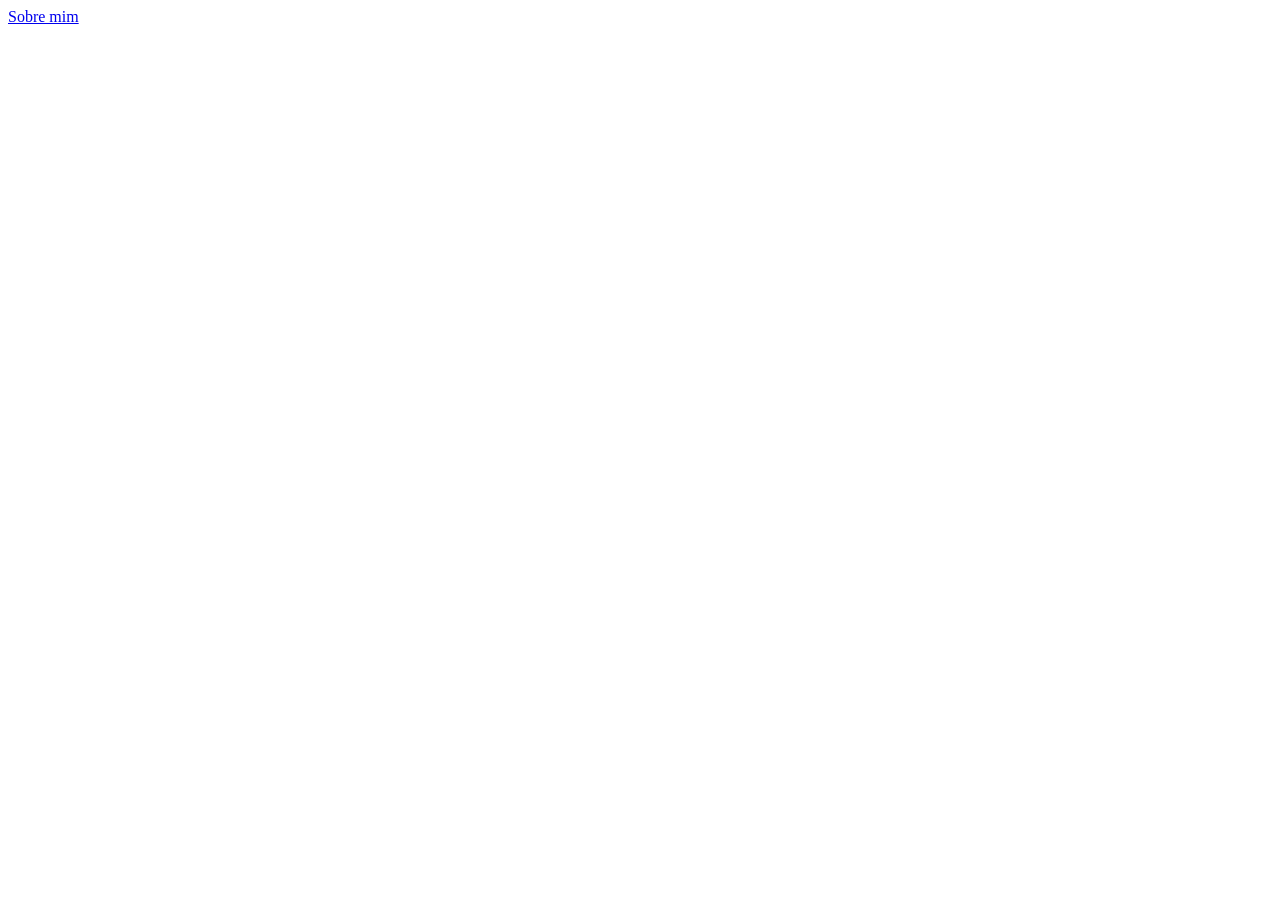
==== index.html @ f1cd04e8 "ajuste index.html" ====
<!DOCTYPE html>
<html lang="pt-br">
<head>
    <meta charset="UTF-8">
    <meta name="viewport" content="width=device-width, initial-scale=1.0">
    <title>Meu site</title>
</head>
<body>
    <a href="/pages/sobremim.html">Sobre mim</a>
</body>
</html>
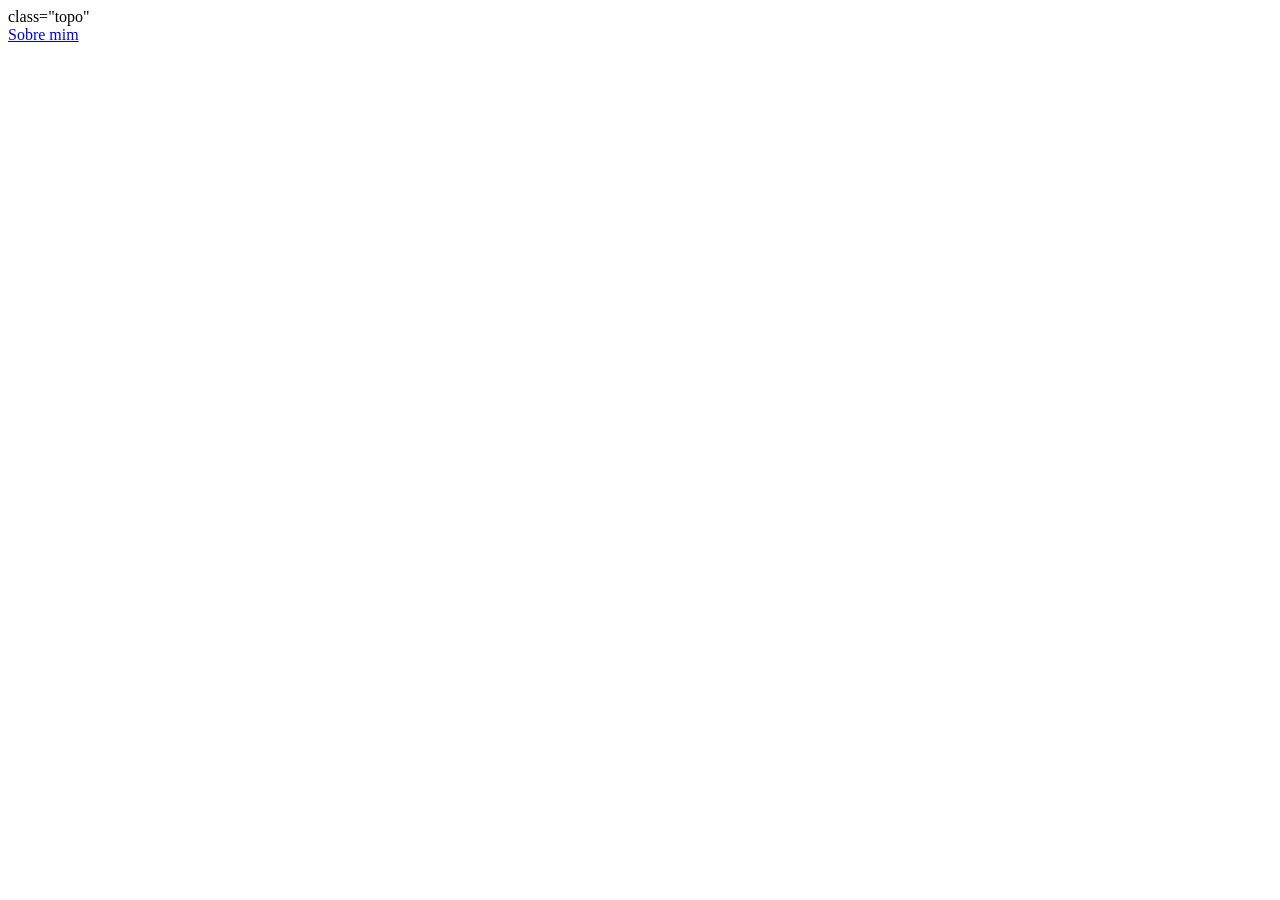
==== commit da6fbbf2: "ajuste css" ====
--- a/index.html
+++ b/index.html
@@ -6,6 +6,9 @@
     <title>Meu site</title>
 </head>
 <body>
+    <div> class="topo"
+
+    </div>
     <a href="/pages/sobremim.html">Sobre mim</a>
 </body>
 </html>
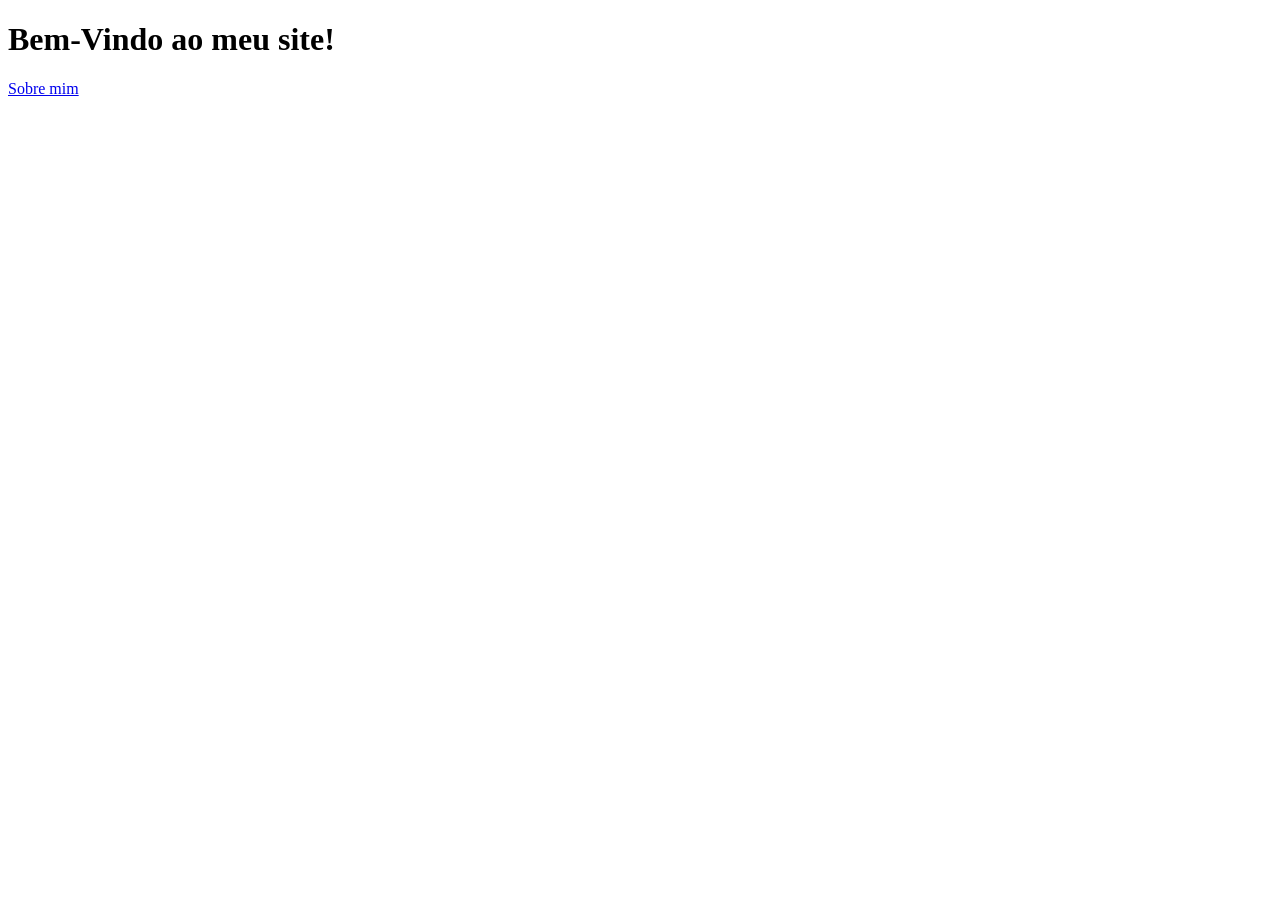
==== commit e585fbdd: "atualizaçaõ" ====
--- a/index.html
+++ b/index.html
@@ -6,10 +6,10 @@
     <title>Meu site</title>
 </head>
 <body>
-    <div> class="topo"
-
+    <div class="topo">
+        <h1>Bem-Vindo ao meu site!</h1>
+    <a href="sobremim.html">Sobre mim</a>
     </div>
-    <a href="/pages/sobremim.html">Sobre mim</a>
 </body>
 </html>
 
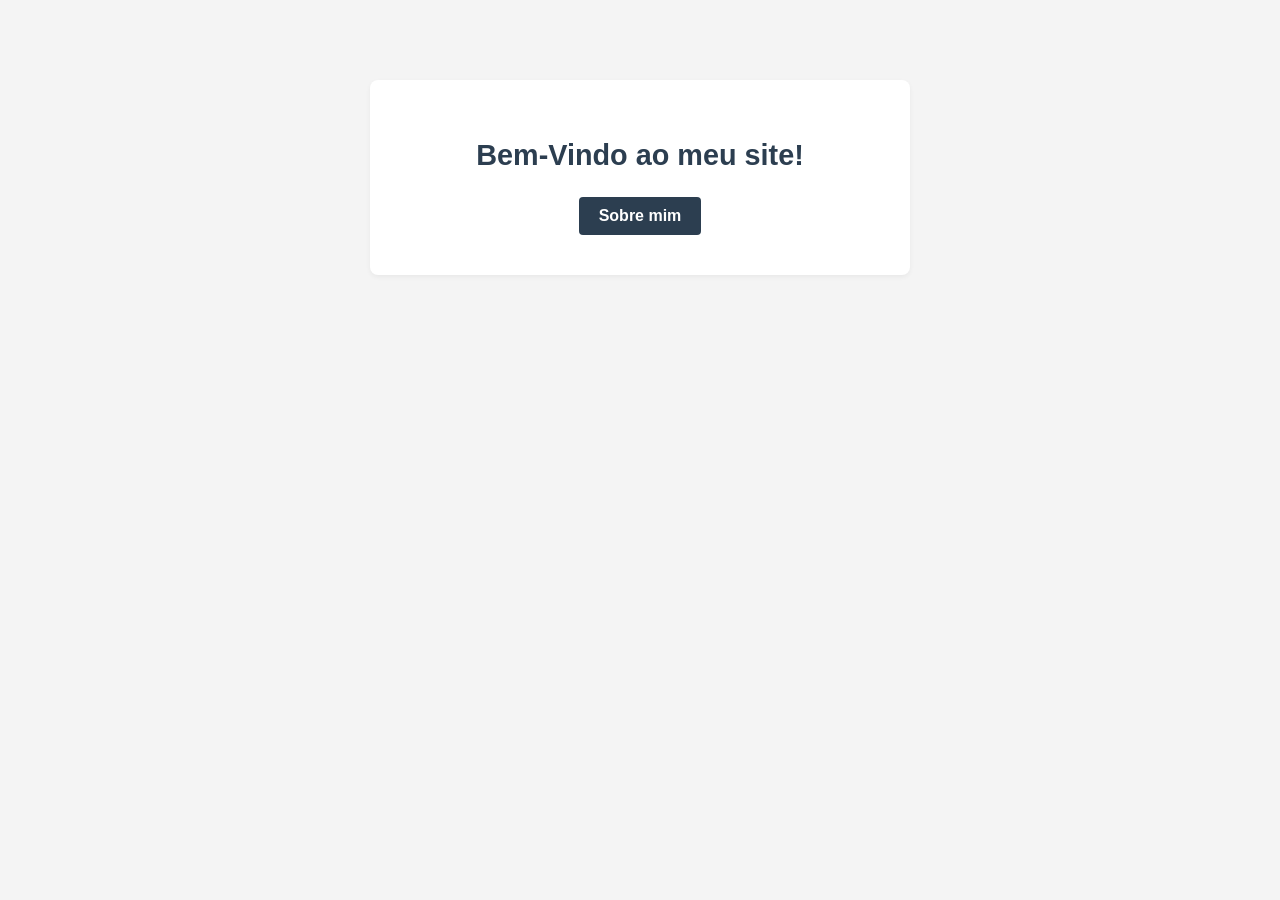
==== commit a6508ca4: "colocação do link volta e estilizaão do link" ====
--- a/index.html
+++ b/index.html
@@ -3,6 +3,7 @@
 <head>
     <meta charset="UTF-8">
     <meta name="viewport" content="width=device-width, initial-scale=1.0">
+    <link rel="stylesheet" href="style.css">
     <title>Meu site</title>
 </head>
 <body>
--- a/style.css
+++ b/style.css
@@ -0,0 +1,98 @@
+body {
+    font-family: Arial, sans-serif;
+    background-color: #f4f4f4;
+    color: #333;
+    margin: 0;
+    padding: 0;
+}
+
+.topo {
+    text-align: center;
+    background: #7078eb;
+    padding: 30px;
+}
+
+.topo img {
+    width: 100px;
+    height: 100px;
+    border-radius: 50%;
+    object-fit: cover;
+}
+
+.container {
+    max-width: 600px;
+    margin: 20px auto;
+    padding: 0 15px;
+}
+
+.cartao {
+    background: #fff;
+    padding: 20px;
+    margin-bottom: 15px;
+    border-radius: 5px;
+}
+
+.sub-item {
+    margin-top: 15px;
+}
+
+blockquote {
+    font-style: italic;
+    border-left: 3px solid #333;
+    padding-left: 10px;
+    margin: 0;
+}
+
+.rodape {
+    text-align: center;
+    font-size: 0.8rem;
+    color: #777;
+}
+
+body {
+    font-family: Arial, sans-serif;
+    background-color: #f4f4f4;
+    color: #333;
+    margin: 0;
+    padding: 0;
+}
+
+.topo {
+    max-width: 500px;
+    margin: 80px auto;
+    text-align: center;
+    background: #ffffff;
+    padding: 40px 20px;
+    border-radius: 8px;
+    box-shadow: 0 2px 5px rgba(0,0,0,0.05);
+}
+
+.topo h1 {
+    font-size: 1.8rem;
+    margin-bottom: 25px;
+    color: #2c3e50;
+}
+
+.topo a {
+    display: inline-block;
+    text-decoration: none;
+    background-color: #2c3e50;
+    color: #ffffff;
+    padding: 10px 20px;
+    border-radius: 4px;
+    font-weight: bold;
+}
+
+.topo a:hover {
+    background-color: #34495e;
+}
+
+a {
+    color: #2c3e50;
+    text-decoration: none;
+    font-weight: bold;
+}
+
+a:hover {
+    text-decoration: underline;
+}
